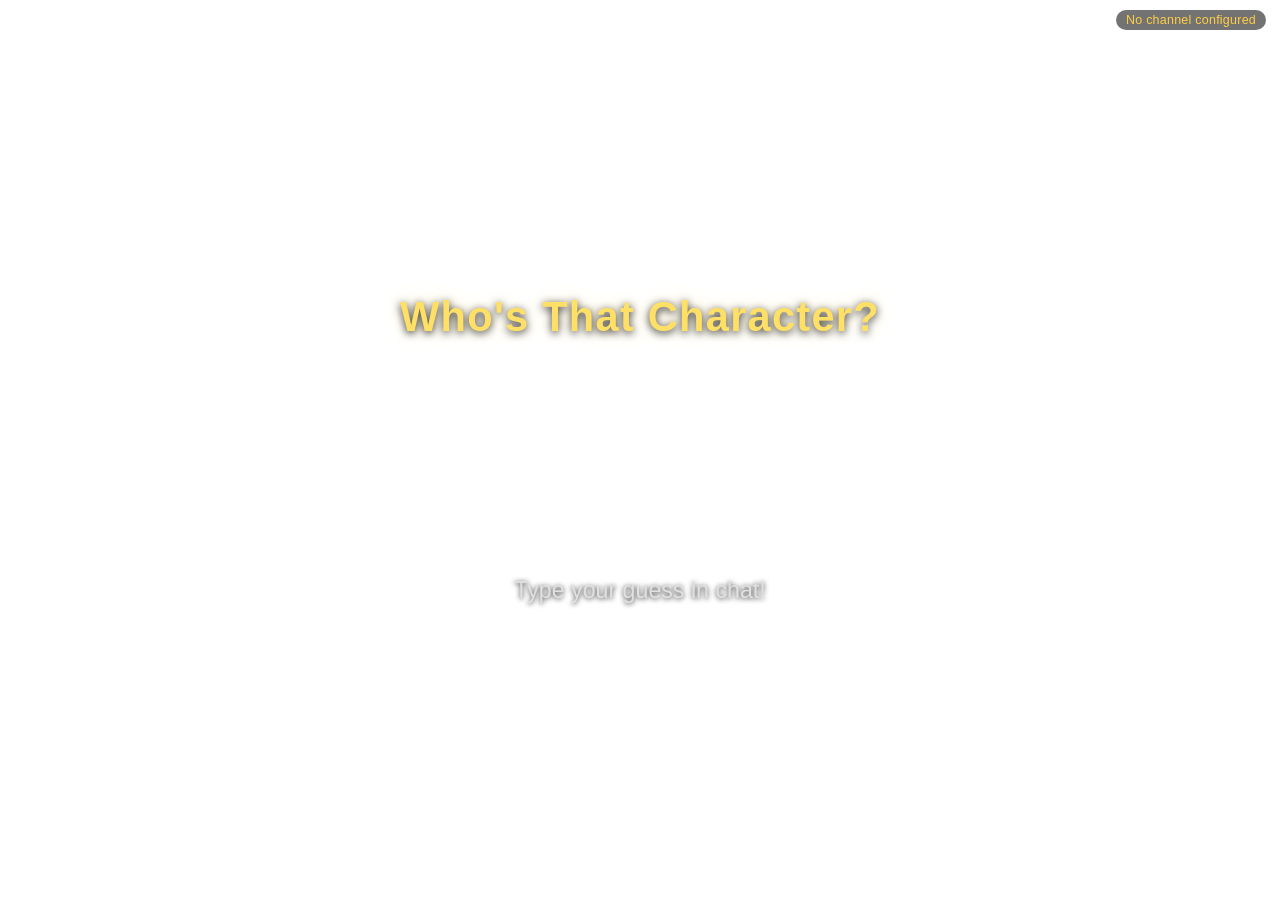
==== index.html @ 98999d77 "Built V1 of the overlay." ====
<!DOCTYPE html>
<html lang="en">
<head>
  <meta charset="UTF-8" />
  <meta name="viewport" content="width=device-width, initial-scale=1.0" />
  <title>Who's That Character?</title>
  <link rel="stylesheet" href="styles.css" />
</head>
<body>
  <div id="app">

    <div id="connectionStatus" class="connection-status hidden"></div>

    <main id="gameCard">
      <div id="title" class="game-title">Who's That Character?</div>

      <div id="imageWrap" class="image-wrap">
        <img
          id="characterImage"
          class="character-image silhouette"
          alt="Character silhouette"
          src=""
        />
        <div id="imagePlaceholder" class="image-placeholder hidden">?</div>
      </div>

      <div id="promptText" class="prompt-text">Type your guess in chat!</div>

      <section id="answerPanel" class="answer-panel hidden">
        <div id="correctText" class="correct-text">Correct!</div>
        <div id="answerName" class="answer-name"></div>
        <div id="winnerName" class="winner-name"></div>
        <div id="winningMessage" class="winning-message"></div>
      </section>
    </main>

    <aside id="debugPanel" class="debug-panel hidden">
      <div class="debug-header">Debug Panel</div>
      <div id="debugContent" class="debug-content"></div>
    </aside>

  </div>

  <script src="app.js"></script>
</body>
</html>
---- styles.css ----
/* ============================================================
   Who's That Character? — OBS Browser Source Stylesheet
   ============================================================ */

*, *::before, *::after {
  box-sizing: border-box;
  margin: 0;
  padding: 0;
}

:root {
  --max-image-height: 70vh;
  --max-image-width: 90vw;
  --color-bg: transparent;
  --color-text: #ffffff;
  --color-text-shadow: rgba(0, 0, 0, 0.85);
  --color-title: #ffe066;
  --color-correct: #66ff88;
  --color-answer: #ffffff;
  --color-winner: #ffd700;
  --color-prompt: #e0e0e0;
  --color-status-ok: #66ff88;
  --color-status-warn: #ffcc44;
  --color-status-error: #ff4444;
  --color-debug-bg: rgba(0, 0, 0, 0.82);
  --color-debug-text: #ccffcc;
  --font-main: 'Segoe UI', Arial, sans-serif;
  --transition-reveal: 0.4s ease;
}

html, body {
  width: 100%;
  height: 100%;
  background: var(--color-bg);
  color: var(--color-text);
  font-family: var(--font-main);
  overflow: hidden;
}

/* ---- App container ---- */
#app {
  display: flex;
  flex-direction: column;
  align-items: center;
  justify-content: center;
  width: 100vw;
  min-height: 100vh;
  position: relative;
}

/* ---- Connection status bar ---- */
.connection-status {
  position: fixed;
  top: 10px;
  right: 14px;
  font-size: 0.78rem;
  padding: 3px 10px;
  border-radius: 12px;
  background: rgba(0,0,0,0.55);
  color: var(--color-status-warn);
  letter-spacing: 0.02em;
  z-index: 100;
  transition: color 0.3s;
}
.connection-status.status-ok    { color: var(--color-status-ok); }
.connection-status.status-warn  { color: var(--color-status-warn); }
.connection-status.status-error { color: var(--color-status-error); }

/* ---- Game card ---- */
#gameCard {
  display: flex;
  flex-direction: column;
  align-items: center;
  gap: 18px;
  padding: 24px 20px 28px;
  max-width: 960px;
  width: 100%;
}

/* ---- Title ---- */
.game-title {
  font-size: clamp(1.6rem, 4vw, 2.6rem);
  font-weight: 700;
  color: var(--color-title);
  text-align: center;
  text-shadow:
    0 2px 8px var(--color-text-shadow),
    0 0 20px rgba(255, 220, 80, 0.3);
  letter-spacing: 0.03em;
}

/* ---- Image area ---- */
.image-wrap {
  position: relative;
  display: flex;
  align-items: center;
  justify-content: center;
  min-height: 120px;
}

.character-image {
  max-height: var(--max-image-height);
  max-width: var(--max-image-width);
  object-fit: contain;
  display: block;
  transition:
    filter var(--transition-reveal),
    opacity var(--transition-reveal);
  filter: none;
}

.character-image.silhouette {
  filter: brightness(0);
}

.character-image.loading {
  opacity: 0;
  transition: none;
}

.image-placeholder {
  display: flex;
  align-items: center;
  justify-content: center;
  width: 200px;
  height: 200px;
  background: rgba(255,255,255,0.08);
  border: 2px dashed rgba(255,255,255,0.25);
  border-radius: 12px;
  font-size: 5rem;
  color: rgba(255,255,255,0.35);
  user-select: none;
}

/* ---- Prompt text ---- */
.prompt-text {
  font-size: clamp(1rem, 2.5vw, 1.45rem);
  color: var(--color-prompt);
  text-align: center;
  text-shadow: 0 1px 5px var(--color-text-shadow);
  transition: opacity 0.3s;
}

/* ---- Answer panel ---- */
.answer-panel {
  display: flex;
  flex-direction: column;
  align-items: center;
  gap: 8px;
  padding: 14px 28px 18px;
  background: rgba(0,0,0,0.45);
  border-radius: 14px;
  border: 1px solid rgba(255,255,255,0.12);
  text-align: center;
  animation: fadeSlideIn 0.35s ease;
}

@keyframes fadeSlideIn {
  from { opacity: 0; transform: translateY(12px); }
  to   { opacity: 1; transform: translateY(0); }
}

.correct-text {
  font-size: clamp(1.4rem, 3.5vw, 2.2rem);
  font-weight: 700;
  color: var(--color-correct);
  text-shadow: 0 0 16px rgba(100, 255, 130, 0.55), 0 2px 6px var(--color-text-shadow);
}

.answer-name {
  font-size: clamp(1.1rem, 2.8vw, 1.7rem);
  font-weight: 600;
  color: var(--color-answer);
  text-shadow: 0 1px 6px var(--color-text-shadow);
}

.winner-name {
  font-size: clamp(0.95rem, 2.2vw, 1.3rem);
  color: var(--color-winner);
  text-shadow: 0 1px 5px var(--color-text-shadow);
}

.winning-message {
  font-size: clamp(0.8rem, 1.8vw, 1.05rem);
  color: rgba(255, 255, 255, 0.7);
  font-style: italic;
  margin-top: 2px;
}

/* ---- Error overlay ---- */
.error-overlay {
  position: fixed;
  inset: 0;
  display: flex;
  align-items: center;
  justify-content: center;
  background: rgba(0,0,0,0.75);
  z-index: 200;
  padding: 24px;
}

.error-box {
  background: #2a0000;
  border: 2px solid #ff4444;
  border-radius: 12px;
  padding: 24px 32px;
  max-width: 560px;
  text-align: center;
  color: #ffaaaa;
  font-size: 1rem;
  line-height: 1.5;
}

.error-box strong {
  display: block;
  font-size: 1.2rem;
  margin-bottom: 10px;
  color: #ff6666;
}

/* ---- Debug panel ---- */
.debug-panel {
  position: fixed;
  bottom: 0;
  left: 0;
  right: 0;
  max-height: 45vh;
  overflow-y: auto;
  background: var(--color-debug-bg);
  color: var(--color-debug-text);
  font-family: 'Consolas', 'Courier New', monospace;
  font-size: 0.72rem;
  line-height: 1.45;
  padding: 8px 12px 10px;
  border-top: 1px solid rgba(100, 255, 100, 0.25);
  z-index: 150;
}

.debug-header {
  font-weight: 700;
  color: #aaffaa;
  margin-bottom: 6px;
  font-size: 0.78rem;
  letter-spacing: 0.05em;
  text-transform: uppercase;
}

.debug-content {
  white-space: pre-wrap;
  word-break: break-all;
}

.debug-warn  { color: #ffcc44; }
.debug-error { color: #ff6666; }
.debug-label { color: #88ffaa; }

/* ---- Utility ---- */
.hidden {
  display: none !important;
}
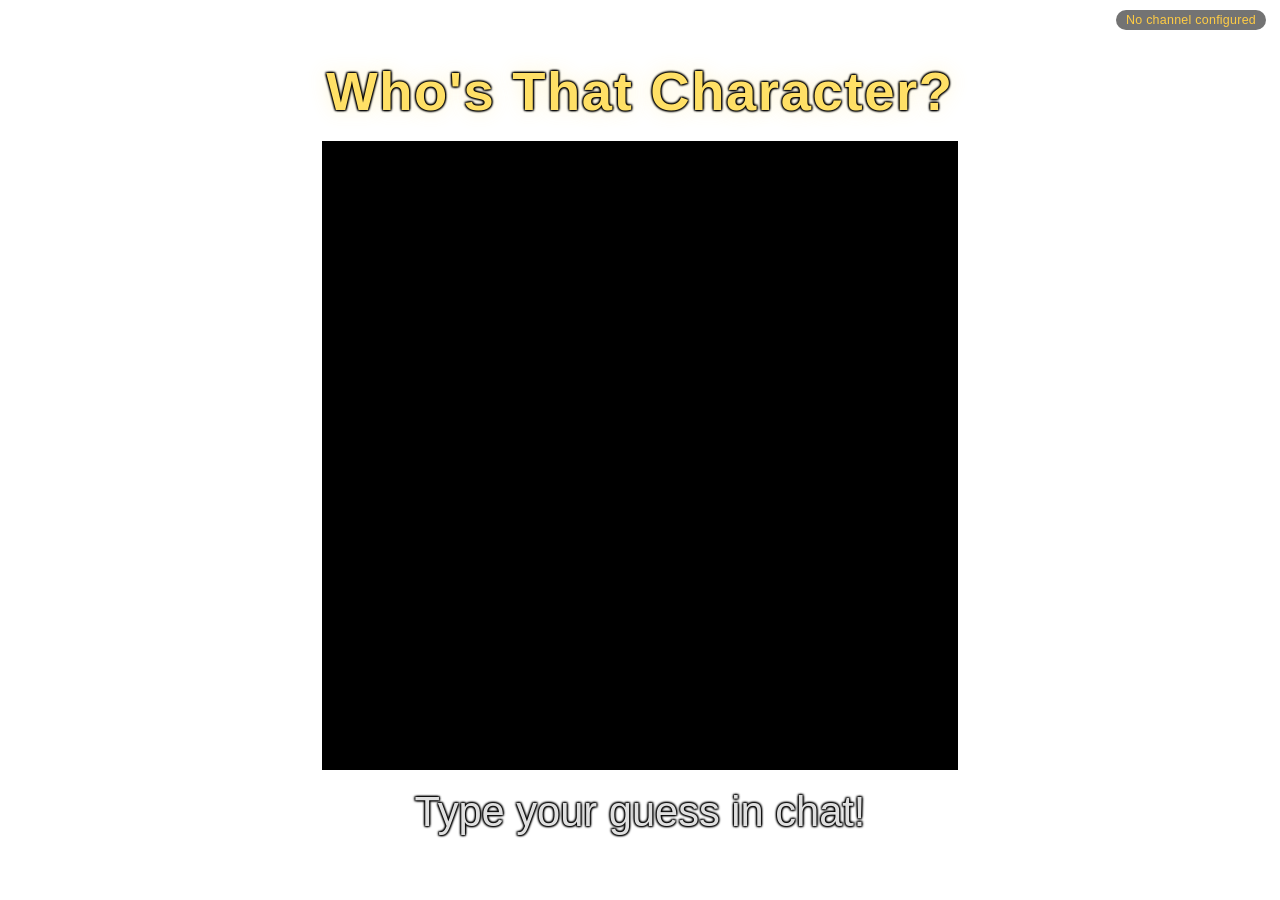
==== commit 48ed2293: "no message" ====
--- a/index.html
+++ b/index.html
@@ -24,6 +24,10 @@
         <div id="imagePlaceholder" class="image-placeholder hidden">?</div>
       </div>
 
+      <div id="streakDisplay" class="streak-display hidden">
+        <span id="streakText"></span>
+      </div>
+
       <div id="promptText" class="prompt-text">Type your guess in chat!</div>
 
       <section id="answerPanel" class="answer-panel hidden">
--- a/styles.css
+++ b/styles.css
@@ -75,17 +75,17 @@
   padding: 24px 20px 28px;
   max-width: 960px;
   width: 100%;
+  max-height: 100vh;
+  overflow: hidden;
 }
 
 /* ---- Title ---- */
 .game-title {
-  font-size: clamp(1.6rem, 4vw, 2.6rem);
+  font-size: clamp(2rem, 5vw, 3.4rem);
   font-weight: 700;
   color: var(--color-title);
   text-align: center;
-  text-shadow:
-    0 2px 8px var(--color-text-shadow),
-    0 0 20px rgba(255, 220, 80, 0.3);
+  text-shadow: 1px 1px 2px #000, -1px -1px 2px #000, 1px -1px 2px #000, -1px 1px 2px #000, 0 0 20px rgba(255, 220, 80, 0.3);
   letter-spacing: 0.03em;
 }
 
@@ -95,7 +95,8 @@
   display: flex;
   align-items: center;
   justify-content: center;
-  min-height: 120px;
+  min-height: 0;
+  flex-shrink: 1;
 }
 
 .character-image {
@@ -132,12 +133,23 @@
   user-select: none;
 }
 
+/* ---- Streak display ---- */
+.streak-display {
+  font-size: clamp(1.2rem, 2.8vw, 1.8rem);
+  font-weight: 600;
+  color: #ff9f1c;
+  text-shadow: 1px 1px 2px #000, -1px -1px 2px #000, 1px -1px 2px #000, -1px 1px 2px #000;
+  text-align: center;
+  letter-spacing: 0.03em;
+  animation: fadeSlideIn 0.3s ease;
+}
+
 /* ---- Prompt text ---- */
 .prompt-text {
-  font-size: clamp(1rem, 2.5vw, 1.45rem);
+  font-size: clamp(1.6rem, 3.8vw, 2.6rem);
   color: var(--color-prompt);
   text-align: center;
-  text-shadow: 0 1px 5px var(--color-text-shadow);
+  text-shadow: 1px 1px 2px #000, -1px -1px 2px #000, 1px -1px 2px #000, -1px 1px 2px #000;
   transition: opacity 0.3s;
 }
 
@@ -161,21 +173,21 @@
 }
 
 .correct-text {
-  font-size: clamp(1.4rem, 3.5vw, 2.2rem);
+  font-size: clamp(1.8rem, 4.5vw, 3rem);
   font-weight: 700;
   color: var(--color-correct);
   text-shadow: 0 0 16px rgba(100, 255, 130, 0.55), 0 2px 6px var(--color-text-shadow);
 }
 
 .answer-name {
-  font-size: clamp(1.1rem, 2.8vw, 1.7rem);
+  font-size: clamp(1.4rem, 3.5vw, 2.2rem);
   font-weight: 600;
   color: var(--color-answer);
   text-shadow: 0 1px 6px var(--color-text-shadow);
 }
 
 .winner-name {
-  font-size: clamp(0.95rem, 2.2vw, 1.3rem);
+  font-size: clamp(1.2rem, 2.8vw, 1.8rem);
   color: var(--color-winner);
   text-shadow: 0 1px 5px var(--color-text-shadow);
 }
